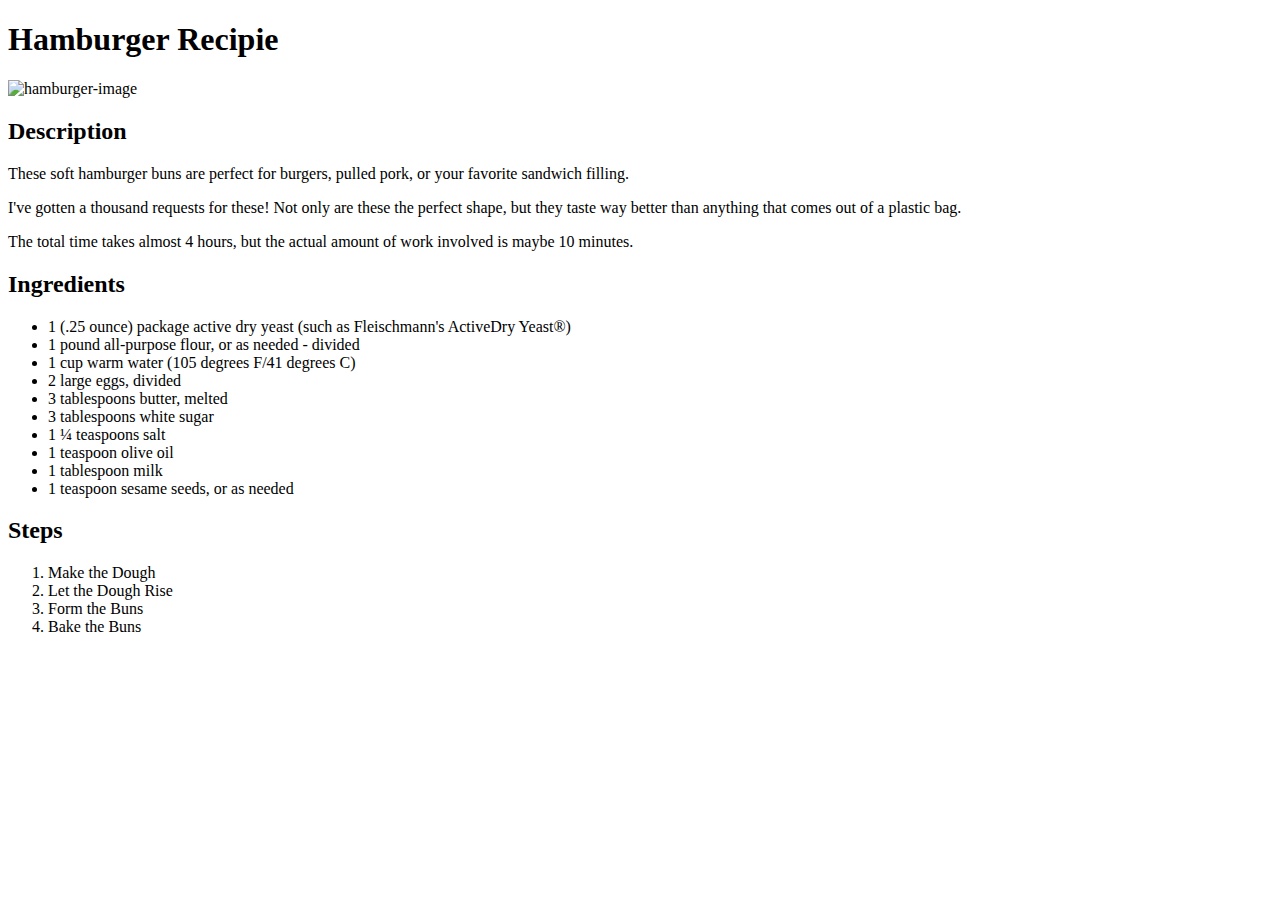
==== recipes/hamburger.html @ 00536713 "make index.html and recipes hamburger.html lasagna.html and pizza.html" ====
<!DOCTYPE html>
<html lang="en">
<head>
    <meta charset="UTF-8">
    <meta http-equiv="X-UA-Compatible" content="IE=edge">
    <meta name="viewport" content="width=device-width, initial-scale=1.0">
    <title>Hamburger</title>
</head>
<body>
    <h1>Hamburger Recipie</h1>
    <img src="https://upload.wikimedia.org/wikipedia/commons/thumb/4/47/Hamburger_%28black_bg%29.jpg/640px-Hamburger_%28black_bg%29.jpg" alt="hamburger-image">
    <h2>Description</h2>
    <p>These soft hamburger buns are perfect for burgers, pulled pork, or your favorite sandwich filling. </p>
    <p> I've gotten a thousand requests for these! Not only are these the perfect shape, but they taste way better than anything that comes out of a plastic bag.</p>
    <p>The total time takes almost 4 hours, but the actual amount of work involved is maybe 10 minutes.</p>
    <h2>Ingredients</h2>
    <ul>
        <li>1 (.25 ounce) package active dry yeast (such as Fleischmann's ActiveDry Yeast®)</li>
        <li>1 pound all-purpose flour, or as needed - divided</li>
        <li>1 cup warm water (105 degrees F/41 degrees C)</li>
        <li>2 large eggs, divided</li>
        <li>3 tablespoons butter, melted</li>
        <li>3 tablespoons white sugar</li>
        <li>1 ¼ teaspoons salt</li>
        <li>1 teaspoon olive oil</li>
        <li>1 tablespoon milk</li>
        <li>1 teaspoon sesame seeds, or as needed</li>
    </ul>
    <h2>Steps</h2>
    <ol>
        <li>Make the Dough</li>
        <li>Let the Dough Rise</li>
        <li>Form the Buns</li>
        <li>Bake the Buns</li>
    </ol>
</body>
</html>
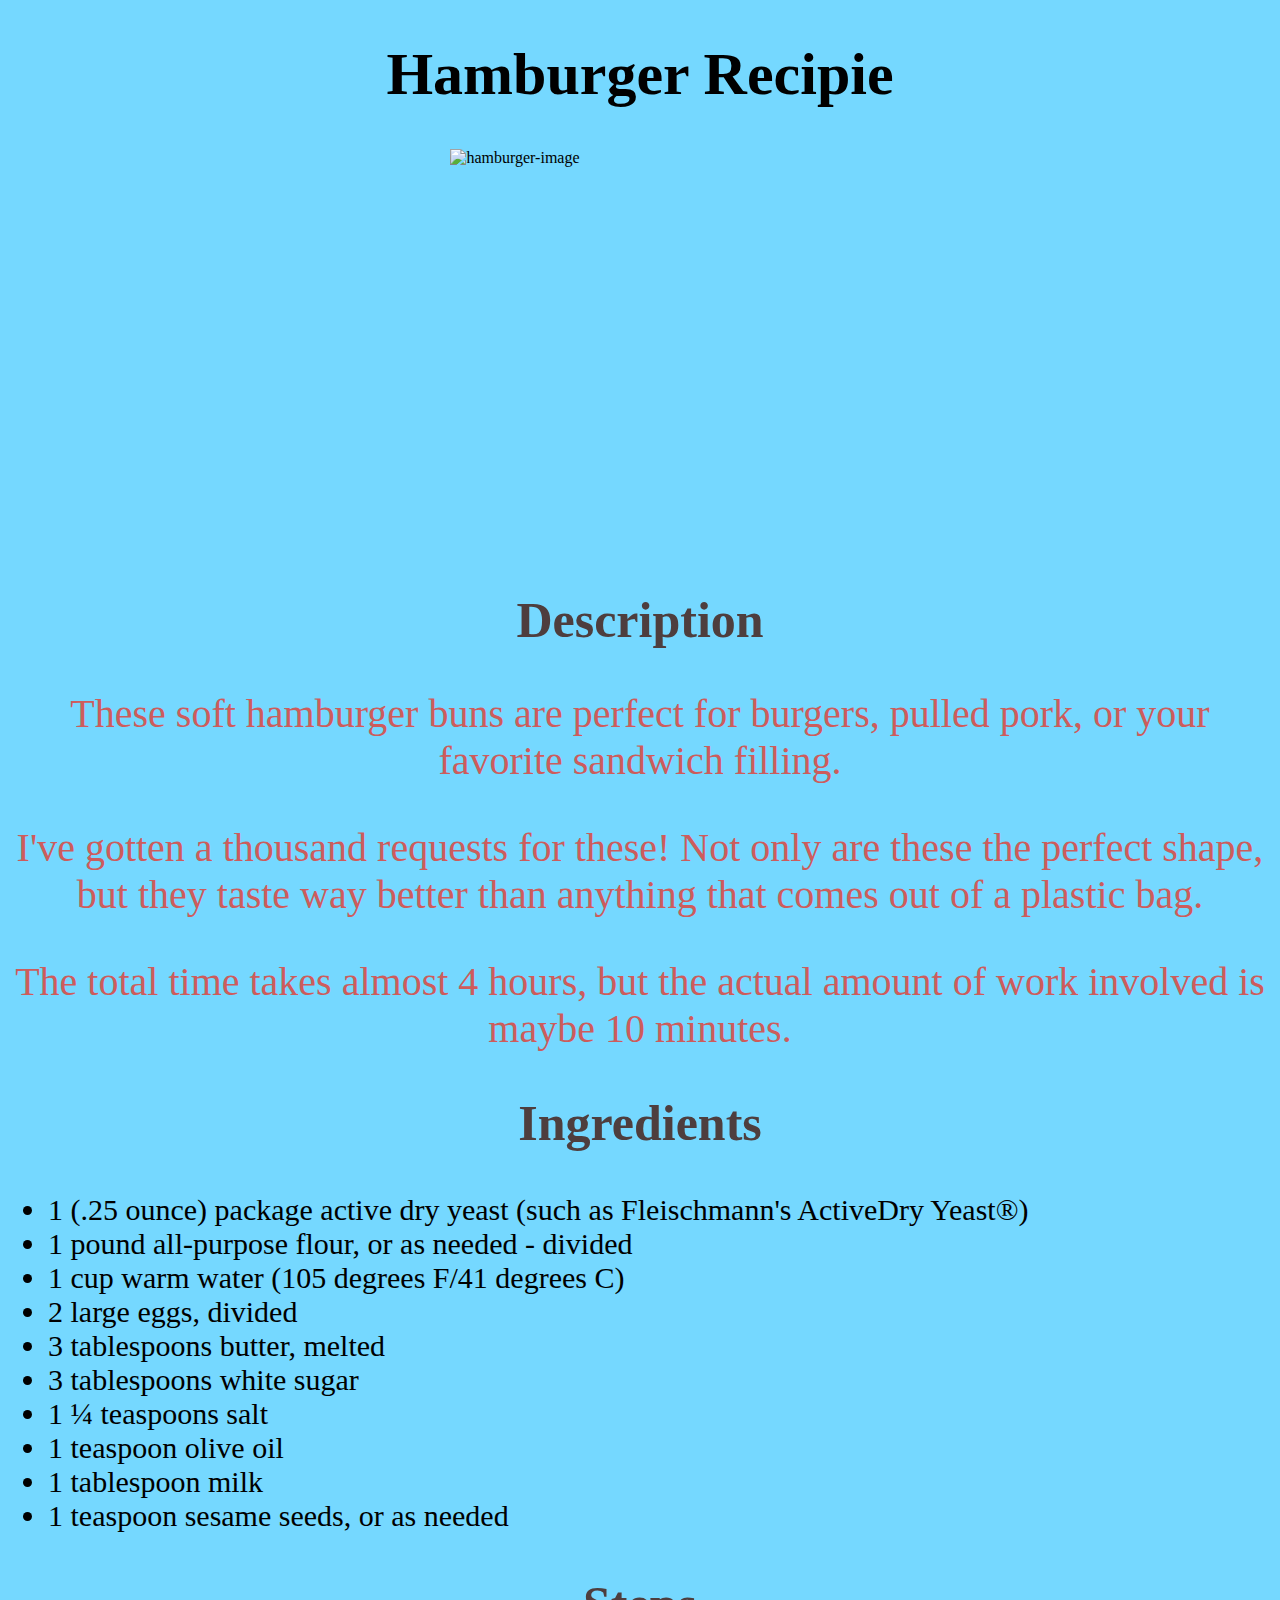
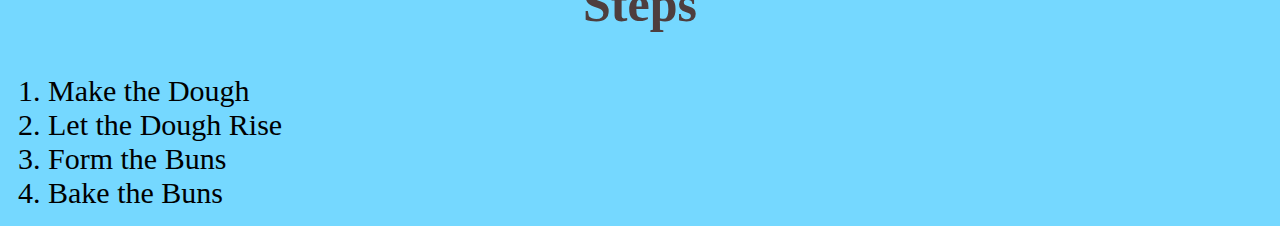
==== commit 2f8bd548: "Add css" ====
--- a/recipes/hamburger.html
+++ b/recipes/hamburger.html
@@ -4,15 +4,16 @@
     <meta charset="UTF-8">
     <meta http-equiv="X-UA-Compatible" content="IE=edge">
     <meta name="viewport" content="width=device-width, initial-scale=1.0">
+    <link rel="stylesheet" href="/style.css">
     <title>Hamburger</title>
 </head>
 <body>
     <h1>Hamburger Recipie</h1>
     <img src="https://upload.wikimedia.org/wikipedia/commons/thumb/4/47/Hamburger_%28black_bg%29.jpg/640px-Hamburger_%28black_bg%29.jpg" alt="hamburger-image">
     <h2>Description</h2>
-    <p>These soft hamburger buns are perfect for burgers, pulled pork, or your favorite sandwich filling. </p>
-    <p> I've gotten a thousand requests for these! Not only are these the perfect shape, but they taste way better than anything that comes out of a plastic bag.</p>
-    <p>The total time takes almost 4 hours, but the actual amount of work involved is maybe 10 minutes.</p>
+    <p class="p1">These soft hamburger buns are perfect for burgers, pulled pork, or your favorite sandwich filling. </p>
+    <p class="p1"> I've gotten a thousand requests for these! Not only are these the perfect shape, but they taste way better than anything that comes out of a plastic bag.</p>
+    <p class="p1">The total time takes almost 4 hours, but the actual amount of work involved is maybe 10 minutes.</p>
     <h2>Ingredients</h2>
     <ul>
         <li>1 (.25 ounce) package active dry yeast (such as Fleischmann's ActiveDry Yeast®)</li>
--- a/style.css
+++ b/style.css
@@ -0,0 +1,33 @@
+* {
+    background-color: rgb(117, 216, 255);
+}
+h1 {
+    font-size: 60px;
+    text-align: center;
+}
+h2 {
+    color: rgb(78, 62, 62);
+    font-size: 50px;
+    text-align: center;
+}
+.p1 {
+    text-align: center;
+    font-size: 40px;
+    color: indianred;
+}
+.p2 {
+    text-align: center;
+    font-size: 30px;
+    color: indianred;
+}
+img {
+    height: 400px;
+    width: 400px;
+    display: block;
+    margin-left: auto;
+    margin-right: auto;
+    width: 30%;
+}
+li {
+    font-size: 30px;
+}